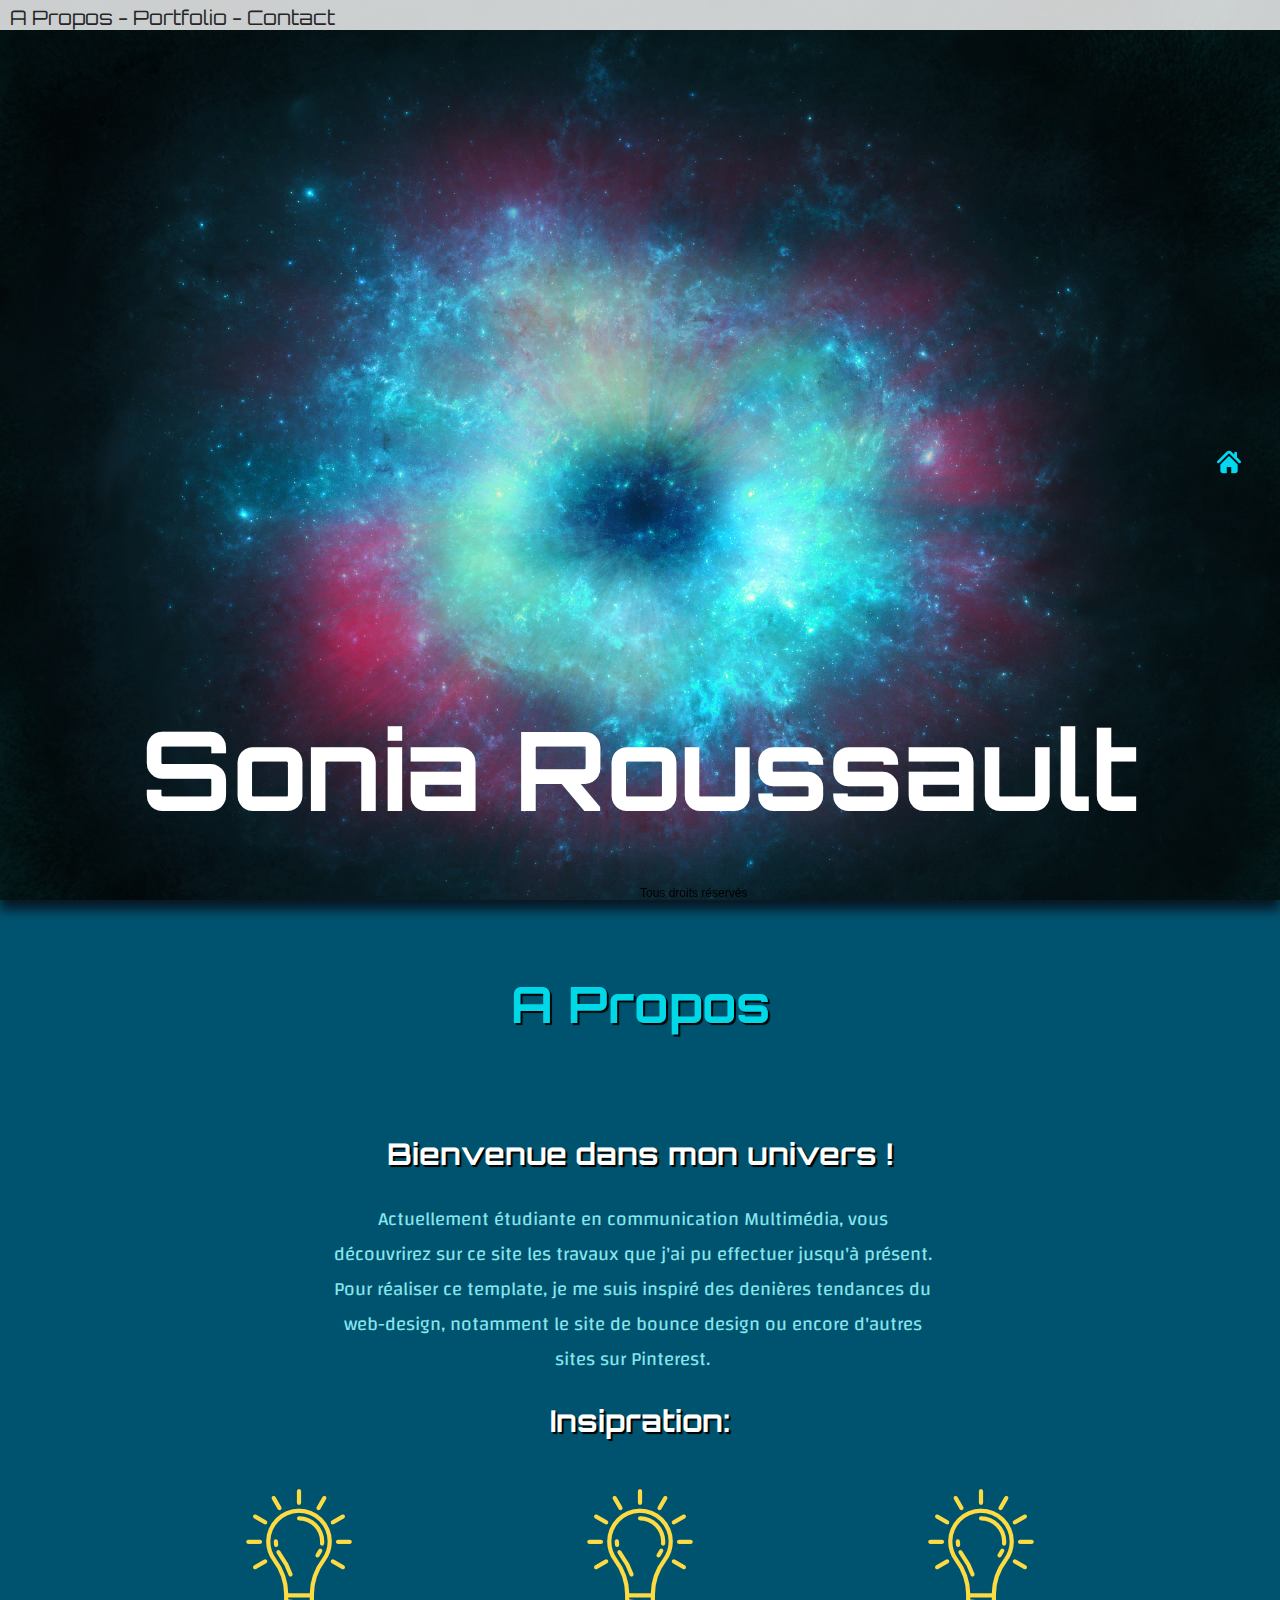
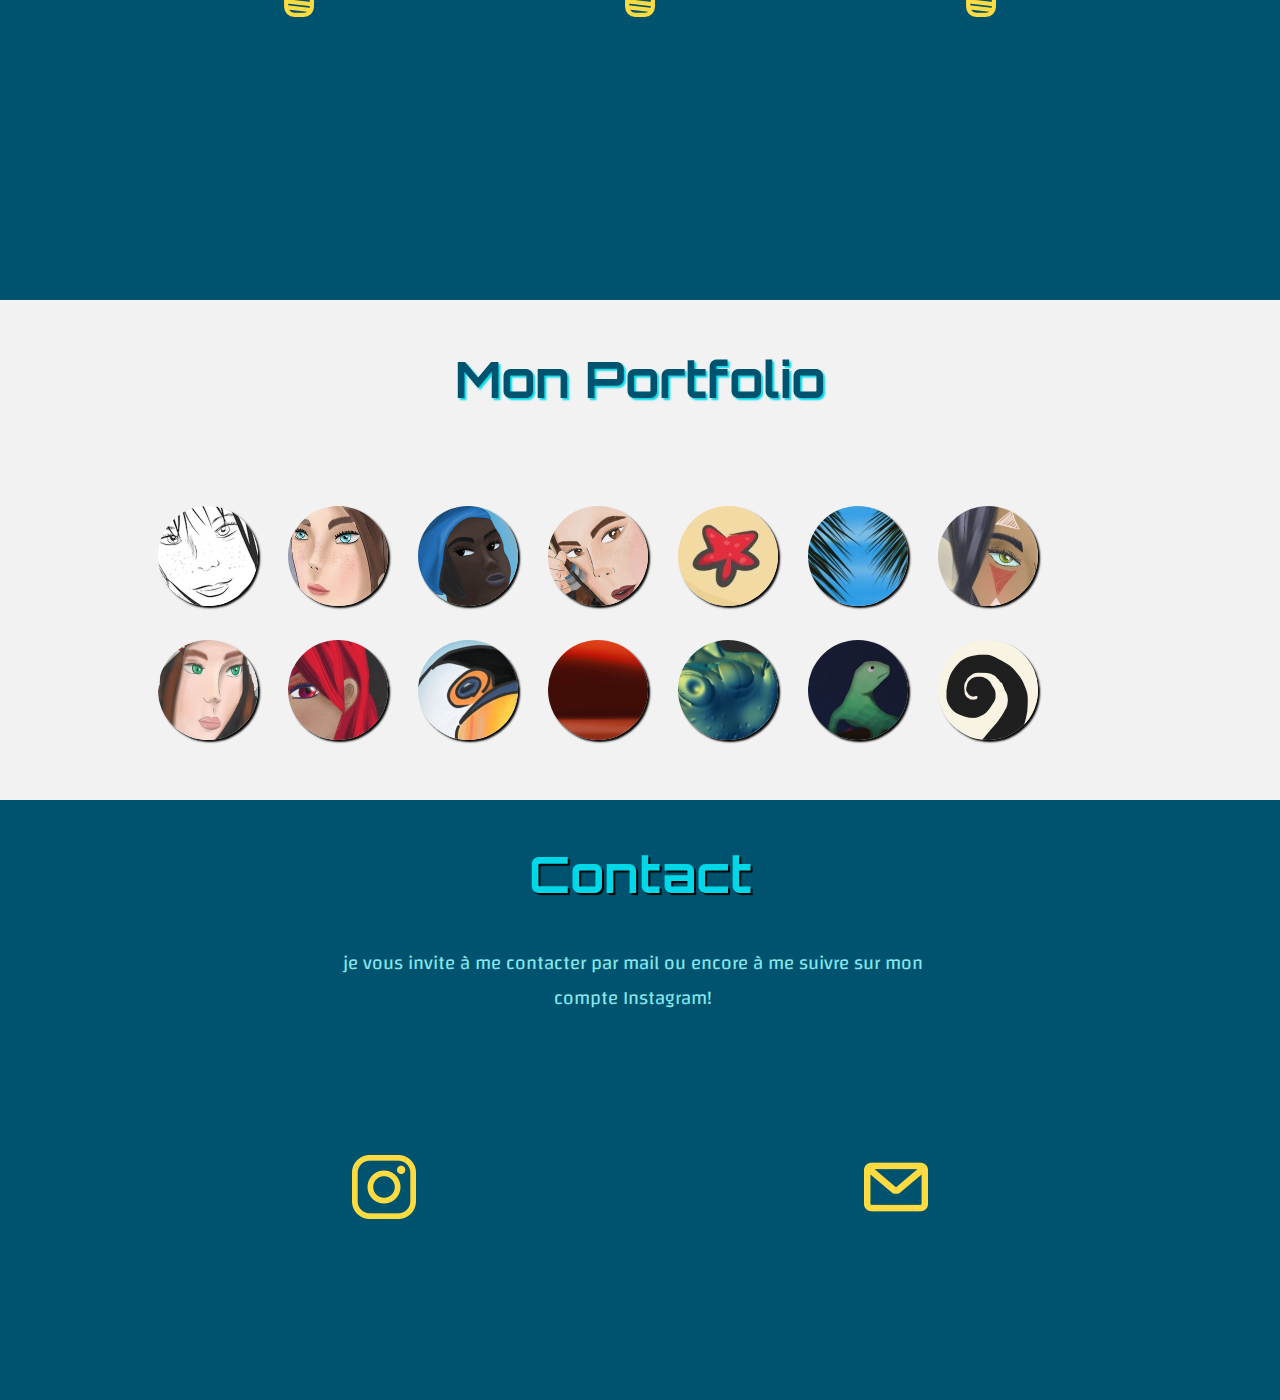
==== sitewebSR/index.html @ 31e53cb3 "siteweb" ====
<!DOCTYPE HTML>

<html>

<head>

<meta charset="utf-8">
<meta name="viewport" content="width=device-width, initial-scale=1">
<title="Mon Portfolio"</title>

<link rel="stylesheet" href="style.css" type="text/css"/>

<link href="https://fonts.googleapis.com/css?family=Bree+Serif|Pacifico|Playfair+Display:700,900|Orbitron:900,500|Open+Sans|Changa" rel="stylesheet">

</head>

<body>
  <main id="logo"><a href="#home"><img src="images/home.png" /></a></main>
  <main id="fonda"></main>
  <main id="fondb"></main>
  <main id="fondc"></main>
  <main id="fondd"></main>
  <main id="fonde"></main>

  <header>
    <h1>Sonia Roussault </h1>
    <div id="opacité"></div>
    <nav id="home"> <a href="#apropos">A Propos</a>  -  <a href="#mportf">Portfolio</a>  -  <a href="#ctc">Contact</a></nav>
  </header>

  <div id="content">
    <section id="a-propos">
      <h2>A Propos</h2>
      <div>
        <h3>Bienvenue dans mon univers !</h3>
          <p> Actuellement étudiante en communication Multimédia, vous découvrirez sur ce site
            les travaux que j'ai pu effectuer jusqu'à présent.
            Pour réaliser ce template, je me suis inspiré des denières tendances du web-design,
            notamment le site de bounce design ou encore d'autres sites sur Pinterest.
          </p>
        <h3>Insipration:</h3>
        <div class="idée">
          <a href="http://www.bouncedesign.com/" id="b1" target="newpage1"><img src="images/light.png" alt="ampoule"/>
            <div id="bounce"><p></br></br>Le site de bounce design m'a inspiré pour son design simple et complet. Selon mon
              analyse, les sites d'une page sont actuellement assez tendance, c'est pourquoi j'ai voulu reproduire
              le même schéma.</p>
            </div>
          </a>
          <a href="https://pin.it/tucnb4rn24ig6n" id="b2" target="newpage2"><img src="images/light.png"alt="ampoule"/>
            <div id="pint1"><p></br></br>Cet exemple de design tiré du site Pinterest m'a inspiré par rapport à ses tons vivants,
              mais aussi par sa simplicité de navigaton et de disposition des éléments.</p>
            </div>
          </a>
          <a href="https://pin.it/xvqqttoyg4zlsf" id="b3" target="newpage3"><img src="images/light.png"alt="ampoule"/>
            <div id="pint2"><p></br></br>Ce troisième exemple est toujours dans le thème voulu avec des couleurs
              plus ou moins vives. Celui est aussi un exemple d'un site fonctionnel d'une page.
              Ce design est égalament simple mais très fonctionnel. On voit très clairement les différentes parties.</p>
            </div>
          </a>
        </div>

      </div>
    </section>

    <section id="Portfolio">
      <h4 id="mportf">Mon Portfolio</h4>

        <div class="gallery">
          <a target="blank" href="images/illustration/draw.png">
            <img class="vignettes"src="images/vignettes/draw.jpeg" alt="illustration" width="100" height="100">
          </a>
        </div>
        <div class="gallery">
          <a target="blank" href="images/illustration/draw1.jpg">
            <img class="vignettes"src="images/vignettes/draw1.jpeg" alt="illustration" width="100" height="100">
          </a>
        </div>
        <div class="gallery">
          <a target="blank" href="images/illustration/draw2.jpg">
            <img class="vignettes"src="images/vignettes/draw2.jpeg" alt="illustration" width="100" height="100">
          </a>
        </div>
        <div class="gallery">
          <a target="blank" href="images/illustration/draw3.jpg">
            <img class="vignettes"src="images/vignettes/draw3.jpeg" alt="illustration" width="100" height="100">
          </a>
        </div>
        <div class="gallery">
            <a target="blank" href="images/illustration/ocean.png">
              <img class="vignettes"src="images/vignettes/ocean.jpeg" alt="illustration" width="100" height="100">
            </a>
          </div>
          <div class="gallery">
            <a target="blank" href="images/illustration/draw4.jpg">
              <img class="vignettes"src="images/vignettes/draw4.jpeg" alt="illustration" width="100" height="100">
            </a>
          </div>
          <div class="gallery">
            <a target="blank" href="images/illustration/draw5.jpg">
              <img class="vignettes"src="images/vignettes/draw5.jpeg" alt="illustration" width="100" height="100">
            </a>
          </div>
          <div class="gallery">
            <a target="blank" href="images/illustration/draw6.jpg">
              <img class="vignettes"src="images/vignettes/draw6.jpeg" alt="illustration" width="100" height="100">
            </a>
          </div>
          <div class="gallery">
            <a target="blank" href="images/illustration/draw7.jpg">
              <img class="vignettes"src="images/vignettes/draw7.jpeg" alt="illustration" width="100" height="100">
            </a>
          </div>
          <div class="gallery">
            <a target="blank" href="images/illustration/draw8.jpg">
              <img class="vignettes"src="images/vignettes/draw8.jpeg" alt="illustration" width="100" height="100">
            </a>
          </div>
          <div class="gallery">
            <a target="blank" href="images/illustration/draw9.jpg">
              <img class="vignettes"src="images/vignettes/draw9.jpeg" alt="illustration" width="100" height="100">
            </a>
          </div>
          <div class="gallery">
            <a target="blank" href="images/illustration/3D.png">
              <img class="vignettes"src="images/vignettes/3D.jpeg" alt="illustration" width="100" height="100">
            </a>
          </div>
          <div class="gallery">
            <a target="blank" href="images/illustration/cameleon.jpg">
              <img class="vignettes"src="images/vignettes/cameleon.jpeg" alt="illustration" width="100" height="100">
            </a>
          </div>
          <div class="gallery">
            <a target="blank" href="images/illustration/chat.png">
              <img class="vignettes"src="images/vignettes/chat.jpeg" alt="illustration" width="100" height="100">
            </a>
          </div>



    </section>



    <section id="contact">
      <h2 id="ctc">Contact</h2>
        <p>je vous invite à me contacter par mail ou encore à me suivre sur mon compte Instagram!</p>
        <div class="logo">
          <a href="https://www.instagram.com/zephira31/?hl=fr-ca" target="newpage"><img id="b4"src="images/instagram.png" alt="instagram"/></a>
          <a href="mailto:sonia31rs@gmail.com"><img id="b5"src="images/email.png"alt="email"/></a>
        </div>
    </section>


  </div>

  <footer>Tous droits réservés</footer>

</body>

</html>
---- sitewebSR/style.css ----
html{
  height:100%;
}

body{
  width:100%;
  margin: auto;
}

#content{
  width: 1024px;
  margin: auto;
  height: 2100px;
  top:900px;
  right: : 50%;
  position: relative;
}

header{
  width: 100%;
  height: 900px;
  background-image: url(images/nebula.jpg);
  background-repeat: no-repeat;
  background-size: cover;
  position: absolute;
  top: 0;
  box-shadow: 0 10px 10px #071927;
}

h1{
  font-family: 'Orbitron', sans-serif;
  font-size:110px;
  position: relative;
  top: 700px;
  color: white;
  margin: auto;
  text-align: center;
}


nav{
  width: 100%;
  font-family: 'Orbitron', sans-serif;
  font-size: 20px;
  text-align: left;
  position: absolute;
  top: 5px;
  left:10px;
  color: #262626;
}

#opacité{
  opacity: 0.8;
  background-color: white;
  width: 100%;
  height: 30px;
  position: absolute;
  top:0px;
}

#fonda{
  width: 100%;
  height: 1000px;
  background-color: #00536F;
  margin-top: 900px;
  margin-left: auto;
  margin-right: auto;
  position: absolute;
}

#fondb{
  width: 100%;
  height: 500px;
  background-color: #f2f2f2;
  position: absolute;
  margin-left: auto;
  margin-right: auto;
  top:1900px;

}

#fonde{
  width: 100%;
  height: 600px;
  background-color: #00536F;
  position: absolute;
  top:2400px;
  margin-left: auto;
  margin-right: auto;
}

#logo{
  top:50%;
  width: 25px;
  height: 25px;
  right: 3%;
  position: fixed;
  z-index: 100;
}


#a-propos{
  width: 100%;
  height:800px;
  padding-top: 30px;
  margin-left: auto;
  margin-right: auto;
}

h2{
  font-family: 'Orbitron', sans-serif;
  color: #00D8E7;
  font-size: 50px;
  text-align: center;
  text-shadow: 2px 2px 1px black;
}

h3{
  font-family: 'Orbitron', sans-serif;
  color: #ffffff;
  font-size: 30px;
  text-align: center;
  margin-top: 100px;
  text-shadow: 2px 2px 1px black;
}

p{
width: 600px;
height:100px;
margin-left:20%;
font-family: 'Changa', sans-serif;
font-size: 19px;
color: #86e6ec;
text-align: center;
}

.idée{
  display: flex;
  justify-content: space-around;
  padding-top: 20px;
  left: 50%;
}


#Portfolio{
  width: 100%;
  height: 1000px;
  top: 980px;
  position: absolute;
  margin-left: auto;
  margin-right: auto;
}

h4{
  font-family: 'Orbitron', sans-serif;
  color: #00536F;
  font-size: 50px;
  text-align: center;
  text-shadow: 2px 2px 2px #00D8E7;
}

.gallery {
  padding-top: 30px;
  margin: auto;
  float: left;
  padding-left: 30px;
}

.vignettes{
  border-radius: 50%;
  box-shadow: 2px 2px 2px black;

  -webkit-transition: all 0.5s ease-in 0s;
-moz-transition: all 0.5s ease-in 0s;
-ms-transition: all 0.5s ease-in 0s;
-o-transition: all 0.5s ease-in 0s;
transition: all 0.5s ease-in 0s;
}

#contact{
  width: 100%;
  height: 300px;
  top: 1500px;
  position: absolute;
  margin-left: auto;
  margin-right: auto;
}

.logo{
  display: flex;
  justify-content: space-around;
  padding-top: 90px;
  left: 50%;
}

#b1:hover,
#b2:hover,
#b3:hover{
  background-color: #047C94;
  border-radius: 50%;
  transition-property: background-color;
  transition-duration: 1s;
}

#bounce, #pint1, #pint2{
  position:absolute;
  margin-top:50px;
  transition: all 1s ease-out 0s;
  opacity:0;
}

#pint1{
  left: 100px;
}

#pint2{
  position: absolute;
  left: 10%;
}

#b1:hover #bounce,
#b2:hover #pint1,
#b3:hover #pint2{
  margin-top:0px;
  opacity:1;
}

.vignettes:hover{
  transform: scale(1.5);

}

a{
  color:#262626;
  text-decoration: none;
}

a:visited{
  color:#262626;
  text-decoration: none;
}



footer{
  font-family: 'Reem Kufi', sans-serif;
  font-size: 12px;
  position: fixed;
  bottom: 0px;
  left: 50%;
}
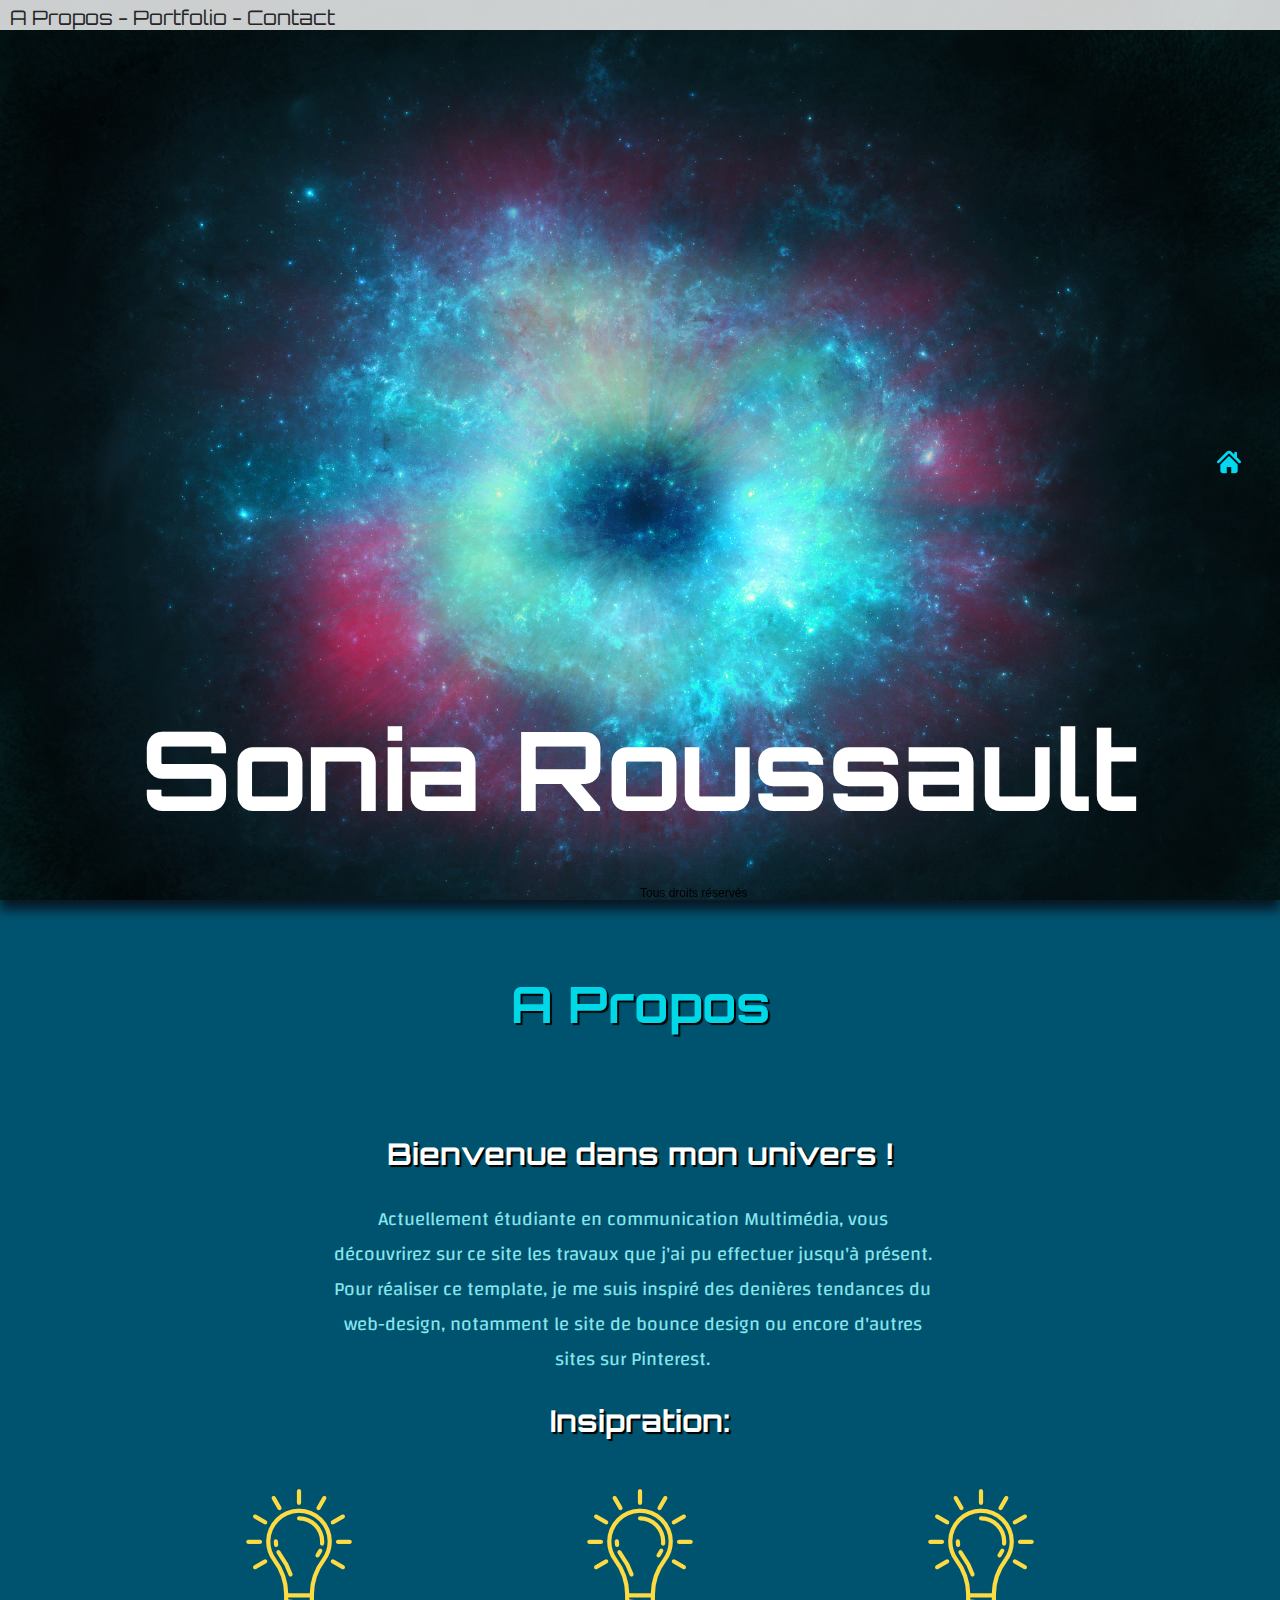
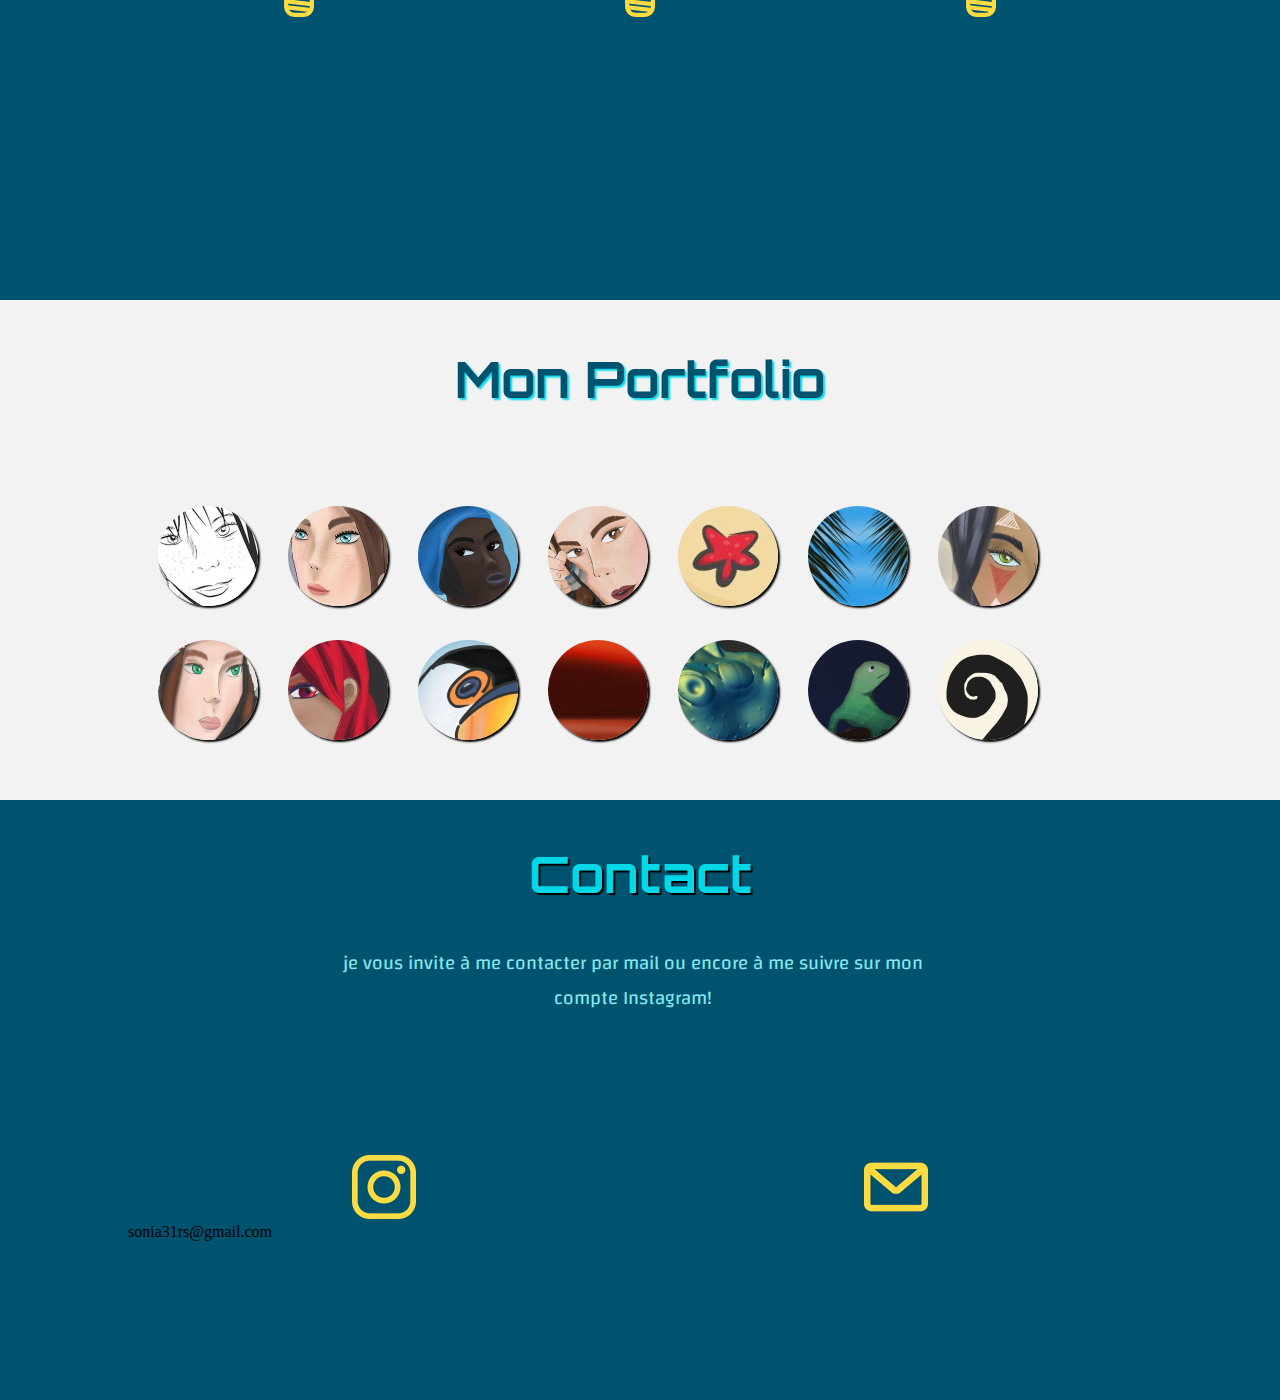
==== commit 794bd69b: "MAJ3" ====
--- a/sitewebSR/index.html
+++ b/sitewebSR/index.html
@@ -1,161 +1,199 @@
-<!DOCTYPE HTML>
-
-<html>
-
-<head>
-
-<meta charset="utf-8">
-<meta name="viewport" content="width=device-width, initial-scale=1">
-<title="Mon Portfolio"</title>
-
-<link rel="stylesheet" href="style.css" type="text/css"/>
-
-<link href="https://fonts.googleapis.com/css?family=Bree+Serif|Pacifico|Playfair+Display:700,900|Orbitron:900,500|Open+Sans|Changa" rel="stylesheet">
-
-</head>
-
-<body>
-  <main id="logo"><a href="#home"><img src="images/home.png" /></a></main>
-  <main id="fonda"></main>
-  <main id="fondb"></main>
-  <main id="fondc"></main>
-  <main id="fondd"></main>
-  <main id="fonde"></main>
-
-  <header>
-    <h1>Sonia Roussault </h1>
-    <div id="opacité"></div>
-    <nav id="home"> <a href="#apropos">A Propos</a>  -  <a href="#mportf">Portfolio</a>  -  <a href="#ctc">Contact</a></nav>
-  </header>
-
-  <div id="content">
-    <section id="a-propos">
-      <h2>A Propos</h2>
-      <div>
-        <h3>Bienvenue dans mon univers !</h3>
-          <p> Actuellement étudiante en communication Multimédia, vous découvrirez sur ce site
-            les travaux que j'ai pu effectuer jusqu'à présent.
-            Pour réaliser ce template, je me suis inspiré des denières tendances du web-design,
-            notamment le site de bounce design ou encore d'autres sites sur Pinterest.
-          </p>
-        <h3>Insipration:</h3>
-        <div class="idée">
-          <a href="http://www.bouncedesign.com/" id="b1" target="newpage1"><img src="images/light.png" alt="ampoule"/>
-            <div id="bounce"><p></br></br>Le site de bounce design m'a inspiré pour son design simple et complet. Selon mon
-              analyse, les sites d'une page sont actuellement assez tendance, c'est pourquoi j'ai voulu reproduire
-              le même schéma.</p>
-            </div>
-          </a>
-          <a href="https://pin.it/tucnb4rn24ig6n" id="b2" target="newpage2"><img src="images/light.png"alt="ampoule"/>
-            <div id="pint1"><p></br></br>Cet exemple de design tiré du site Pinterest m'a inspiré par rapport à ses tons vivants,
-              mais aussi par sa simplicité de navigaton et de disposition des éléments.</p>
-            </div>
-          </a>
-          <a href="https://pin.it/xvqqttoyg4zlsf" id="b3" target="newpage3"><img src="images/light.png"alt="ampoule"/>
-            <div id="pint2"><p></br></br>Ce troisième exemple est toujours dans le thème voulu avec des couleurs
-              plus ou moins vives. Celui est aussi un exemple d'un site fonctionnel d'une page.
-              Ce design est égalament simple mais très fonctionnel. On voit très clairement les différentes parties.</p>
-            </div>
-          </a>
-        </div>
-
-      </div>
-    </section>
-
-    <section id="Portfolio">
-      <h4 id="mportf">Mon Portfolio</h4>
-
-        <div class="gallery">
-          <a target="blank" href="images/illustration/draw.png">
-            <img class="vignettes"src="images/vignettes/draw.jpeg" alt="illustration" width="100" height="100">
-          </a>
-        </div>
-        <div class="gallery">
-          <a target="blank" href="images/illustration/draw1.jpg">
-            <img class="vignettes"src="images/vignettes/draw1.jpeg" alt="illustration" width="100" height="100">
-          </a>
-        </div>
-        <div class="gallery">
-          <a target="blank" href="images/illustration/draw2.jpg">
-            <img class="vignettes"src="images/vignettes/draw2.jpeg" alt="illustration" width="100" height="100">
-          </a>
-        </div>
-        <div class="gallery">
-          <a target="blank" href="images/illustration/draw3.jpg">
-            <img class="vignettes"src="images/vignettes/draw3.jpeg" alt="illustration" width="100" height="100">
-          </a>
-        </div>
-        <div class="gallery">
-            <a target="blank" href="images/illustration/ocean.png">
-              <img class="vignettes"src="images/vignettes/ocean.jpeg" alt="illustration" width="100" height="100">
-            </a>
-          </div>
-          <div class="gallery">
-            <a target="blank" href="images/illustration/draw4.jpg">
-              <img class="vignettes"src="images/vignettes/draw4.jpeg" alt="illustration" width="100" height="100">
-            </a>
-          </div>
-          <div class="gallery">
-            <a target="blank" href="images/illustration/draw5.jpg">
-              <img class="vignettes"src="images/vignettes/draw5.jpeg" alt="illustration" width="100" height="100">
-            </a>
-          </div>
-          <div class="gallery">
-            <a target="blank" href="images/illustration/draw6.jpg">
-              <img class="vignettes"src="images/vignettes/draw6.jpeg" alt="illustration" width="100" height="100">
-            </a>
-          </div>
-          <div class="gallery">
-            <a target="blank" href="images/illustration/draw7.jpg">
-              <img class="vignettes"src="images/vignettes/draw7.jpeg" alt="illustration" width="100" height="100">
-            </a>
-          </div>
-          <div class="gallery">
-            <a target="blank" href="images/illustration/draw8.jpg">
-              <img class="vignettes"src="images/vignettes/draw8.jpeg" alt="illustration" width="100" height="100">
-            </a>
-          </div>
-          <div class="gallery">
-            <a target="blank" href="images/illustration/draw9.jpg">
-              <img class="vignettes"src="images/vignettes/draw9.jpeg" alt="illustration" width="100" height="100">
-            </a>
-          </div>
-          <div class="gallery">
-            <a target="blank" href="images/illustration/3D.png">
-              <img class="vignettes"src="images/vignettes/3D.jpeg" alt="illustration" width="100" height="100">
-            </a>
-          </div>
-          <div class="gallery">
-            <a target="blank" href="images/illustration/cameleon.jpg">
-              <img class="vignettes"src="images/vignettes/cameleon.jpeg" alt="illustration" width="100" height="100">
-            </a>
-          </div>
-          <div class="gallery">
-            <a target="blank" href="images/illustration/chat.png">
-              <img class="vignettes"src="images/vignettes/chat.jpeg" alt="illustration" width="100" height="100">
-            </a>
-          </div>
-
-
-
-    </section>
-
-
-
-    <section id="contact">
-      <h2 id="ctc">Contact</h2>
-        <p>je vous invite à me contacter par mail ou encore à me suivre sur mon compte Instagram!</p>
-        <div class="logo">
-          <a href="https://www.instagram.com/zephira31/?hl=fr-ca" target="newpage"><img id="b4"src="images/instagram.png" alt="instagram"/></a>
-          <a href="mailto:sonia31rs@gmail.com"><img id="b5"src="images/email.png"alt="email"/></a>
-        </div>
-    </section>
-
-
-  </div>
-
-  <footer>Tous droits réservés</footer>
-
-</body>
-
-</html>
+<!DOCTYPE HTML>
+
+<html>
+
+<head>
+
+  <meta charset="utf-8">
+  <meta name="viewport" content="width=device-width, initial-scale=1">
+  <title="Mon Portfolio"</title> <link rel="stylesheet" href="style.css" type="text/css" />
+  <link rel="stylesheet" href="css/lightbox.min.css" type="text/css" />
+
+
+  <link href="https://fonts.googleapis.com/css?family=Bree+Serif|Pacifico|Playfair+Display:700,900|Orbitron:900,500|Open+Sans|Changa" rel="stylesheet">
+
+</head>
+
+<body>
+  <main id="logo"><a href="#home"><img src="images/home.png" /></a></main>
+  <main id="fonda"></main>
+  <main id="fondb"></main>
+  <main id="fondc"></main>
+
+
+  <div class="headphone">
+    <h1>Sonia <br />Roussault </h1>
+  </div>
+  <header>
+    <h1>Sonia Roussault </h1>
+    <div id="opacité"></div>
+    <nav id="home"> <a href="#apropos">A Propos</a> - <a href="#mportf">Portfolio</a> - <a href="#ctc">Contact</a></nav>
+  </header>
+
+  <div id="content">
+
+    <section id="a-propos">
+      <h2>A Propos</h2>
+      <div>
+        <h3>Bienvenue dans mon univers !</h3>
+        <p class="description"> Actuellement étudiante en communication Multimédia, vous découvrirez sur ce site
+          les travaux que j'ai pu effectuer jusqu'à présent.
+          Pour réaliser ce template, je me suis inspiré des denières tendances du web-design,
+          notamment le site de bounce design ou encore d'autres sites sur Pinterest.
+        </p>
+        <p class="CV"> Actuellement étudiante en communication Multimédia, vous pourrez grâce à ce CV avoir un aperçu de mes connaissance et capacités
+          en matière de design et autres.</p>
+        <h3 class="inspi">Insipration:</h3>
+        <div class="idée">
+          <a href="http://www.bouncedesign.com/" id="b1" target="newpage1">
+            <div class="bulb"></div>
+            <div id="bounce">
+              <p></br></br>Le site de bounce design m'a inspiré pour son design simple et complet. Selon mon
+                analyse, les sites d'une page sont actuellement assez tendance, c'est pourquoi j'ai voulu reproduire
+                le même schéma.</p>
+            </div>
+          </a>
+          <a href="https://pin.it/tucnb4rn24ig6n" id="b2" target="newpage2">
+            <div class="bulb"></div>
+            <div id="pint1">
+              <p></br></br>Cet exemple de design tiré du site Pinterest m'a inspiré par rapport à ses tons vivants,
+                mais aussi par sa simplicité de navigaton et de disposition des éléments.</p>
+            </div>
+          </a>
+          <a href="https://pin.it/xvqqttoyg4zlsf" id="b3" target="newpage3">
+            <div class="bulb"></div>
+            <div id="pint2">
+              <p></br></br>Ce troisième exemple est toujours dans le thème voulu avec des couleurs
+                plus ou moins vives. Celui est aussi un exemple d'un site fonctionnel d'une page.
+                Ce design est égalament simple mais très fonctionnel. On voit très clairement les différentes parties.</p>
+            </div>
+          </a>
+        </div>
+
+      </div>
+    </section>
+
+    <section id="Portfolio">
+      <h4 id="mportf">Mon Portfolio</h4>
+
+      <div class="gallery">
+        <a href="images/illustration/draw.png" data-lightbox="set" data-title="Lorem">
+          <img class="vignettes" src="images/vignettes/draw.jpeg" alt="illustration" width="100" height="100">
+        </a>
+      </div>
+      <div class="gallery">
+        <a target="blank" href="images/illustration/draw1.jpg" data-lightbox="set">
+          <img class="vignettes" src="images/vignettes/draw1.jpeg" alt="illustration" width="100" height="100">
+        </a>
+      </div>
+      <div class="gallery">
+        <a target="blank" href="images/illustration/draw2.jpg" data-lightbox="set">
+          <img class="vignettes" src="images/vignettes/draw2.jpeg" alt="illustration" width="100" height="100">
+        </a>
+      </div>
+      <div class="gallery">
+        <a target="blank" href="images/illustration/draw3.jpg" data-lightbox="set">
+          <img class="vignettes" src="images/vignettes/draw3.jpeg" alt="illustration" width="100" height="100">
+        </a>
+      </div>
+      <div class="gallery">
+        <a target="blank" href="images/illustration/ocean.png" data-lightbox="set">
+          <img class="vignettes" src="images/vignettes/ocean.jpeg" alt="illustration" width="100" height="100">
+        </a>
+      </div>
+      <div class="gallery">
+        <a target="blank" href="images/illustration/draw4.jpg" data-lightbox="set">
+          <img class="vignettes" src="images/vignettes/draw4.jpeg" alt="illustration" width="100" height="100">
+        </a>
+      </div>
+      <div class="gallery">
+        <a target="blank" href="images/illustration/draw5.jpg" data-lightbox="set">
+          <img class="vignettes" src="images/vignettes/draw5.jpeg" alt="illustration" width="100" height="100">
+        </a>
+      </div>
+      <div class="gallery">
+        <a target="blank" href="images/illustration/draw6.jpg" data-lightbox="set">
+          <img class="vignettes" src="images/vignettes/draw6.jpeg" alt="illustration" width="100" height="100">
+        </a>
+      </div>
+      <div class="gallery">
+        <a target="blank" href="images/illustration/draw7.jpg" data-lightbox="set">
+          <img class="vignettes" src="images/vignettes/draw7.jpeg" alt="illustration" width="100" height="100">
+        </a>
+      </div>
+      <div class="gallery">
+        <a target="blank" href="images/illustration/draw8.jpg" data-lightbox="set">
+          <img class="vignettes" src="images/vignettes/draw8.jpeg" alt="illustration" width="100" height="100">
+        </a>
+      </div>
+      <div class="gallery">
+        <a target="blank" href="images/illustration/draw9.jpg" data-lightbox="set">
+          <img class="vignettes" src="images/vignettes/draw9.jpeg" alt="illustration" width="100" height="100">
+        </a>
+      </div>
+      <div class="gallery">
+        <a target="blank" href="images/illustration/3D.png" data-lightbox="set">
+          <img class="vignettes" src="images/vignettes/3D.jpeg" alt="illustration" width="100" height="100">
+        </a>
+      </div>
+      <div class="gallery">
+        <a target="blank" href="images/illustration/cameleon.jpg">
+          <img class="vignettes" src="images/vignettes/cameleon.jpeg" alt="illustration" width="100" height="100">
+        </a>
+      </div>
+      <div class="gallery">
+        <a target="blank" href="images/illustration/chat.png">
+          <img class="vignettes" src="images/vignettes/chat.jpeg" alt="illustration" width="100" height="100">
+        </a>
+      </div>
+    </section>
+
+    <section id="competence">
+      <h2 id="comp">Compétences</h2>
+        <ul class="listec">
+          <li>Photoshop</li>
+          <li></li>
+          <li>illustrator</li>
+          <li></li>
+          <li>Indesign</li>
+          <li></li>
+          <li>HTML</li>
+          <li></li>
+          <li>CSS</li>
+          <li></li>
+          <li>Javascript</li>
+          <li></li>
+        </ul`>
+    </section>
+
+    <section id="experience">
+      <h2 id="exp">Expériences</h2>
+        <ul class="listed">
+          <li><strong>2015-2017:</strong> Responsable de la communication</li>
+          <li class="more">Association les chats libres de Colomiers</li>
+        </ul`>
+    </section>
+
+
+
+    <section id="contact">
+      <h2 id="ctc">Contact</h2>
+      <p id="parag">je vous invite à me contacter par mail ou encore à me suivre sur mon compte Instagram!</p>
+      <div>
+        <img id="qr"src="images/frame1.png"/>
+      </div>
+      <div class="logo">
+        <a href="https://www.instagram.com/zephira31/?hl=fr-ca" target="newpage"><img id="b4" src="images/instagram.png" alt="instagram" /></a>
+        <a href="mailto:sonia31rs@gmail.com"><img id="b5" src="images/email.png" alt="email" /></a>
+      </div>
+      <div id="mail">sonia31rs@gmail.com</div>
+    </section>
+
+
+  </div>
+
+  <footer>Tous droits réservés</footer>
+  <script src="js/lightbox-plus-jquery.min.js"></script>
+</body>
+
+</html>
--- a/sitewebSR/style.css
+++ b/sitewebSR/style.css
@@ -4,7 +4,7 @@
 
 body{
   width:100%;
-  margin: auto;
+  margin:0;
 }
 
 #content{
@@ -79,7 +79,7 @@
 
 }
 
-#fonde{
+#fondc{
   width: 100%;
   height: 600px;
   background-color: #00536F;
@@ -105,6 +105,10 @@
   padding-top: 30px;
   margin-left: auto;
   margin-right: auto;
+}
+
+.CV{
+  display: none;
 }
 
 h2{
@@ -141,6 +145,13 @@
   left: 50%;
 }
 
+#competence{
+  display: none;
+}
+
+#experience{
+  display: none;
+}
 
 #Portfolio{
   width: 100%;
@@ -186,11 +197,26 @@
   margin-right: auto;
 }
 
+.bulb{
+  background-image: url(images/light.png);
+  width: 128px;
+  height: 128px;
+
+}
+
+#qr{
+  display: none;
+}
+
 .logo{
   display: flex;
   justify-content: space-around;
   padding-top: 90px;
   left: 50%;
+}
+
+.lien1{
+  display: none;
 }
 
 #b1:hover,
@@ -249,3 +275,267 @@
   bottom: 0px;
   left: 50%;
 }
+
+.headphone{
+  display: none;
+}
+
+@media screen and (max-width:760px) {
+nav,footer,body,#content,.headphone
+,#a-propos,.bulb,#portfolio,#fonda,#contact,p,#fondb{
+width: 320px;}
+#logo{
+  display: none;
+}
+header{
+  display: none;
+}
+.headphone{
+display: block;
+top: 0;
+margin: auto;
+height: 150px;
+background-color: #00536F;
+}
+h1{
+  font-family: 'Orbitron', sans-serif;
+  font-size:25px;
+  position: relative;
+  top: 50px;
+  color: white;
+  margin-left: 30px;
+  text-align: left;
+}
+#content{
+  height: 2100px;
+  top:0px;
+  position: relative;
+}
+#a-propos{
+  background-color: #ebebeb;
+}
+h2{
+  margin-top: -30px;
+  font-size: 30px;
+  text-shadow: none;
+  background-color: #3c3c3c;
+  padding-top: 20px;
+  padding-bottom: 20px;
+  color: white;
+}
+h3{
+  margin-top: -10px;
+  color: black;
+  text-shadow: none;
+  font-size: 20px;
+}
+.description{
+  color: black;
+  font-size: 15px;
+  text-align: justify;
+  margin:0;
+  width: 300px;
+  padding: 10px;
+}
+.inspi{
+  margin-top:100px;
+}
+
+.bulb{
+  background-repeat: no-repeat;
+  display: block;
+  width: 280px;
+  height: 82px;
+  position: relative;
+  float: left;
+}
+#b1{
+  background-repeat: no-repeat;
+  display: block;
+  left: 20px;
+  width: 280px;
+  height: 82px;
+  position: absolute;
+}
+
+#b2{
+  background-repeat: no-repeat;
+  display: block;
+  width: 280px;
+  height: 82px;
+  top:530px;
+  left: 20px;
+  position: absolute;
+}
+
+#b3{
+  background-repeat: no-repeat;
+  display: block;
+  width: 280px;
+  height: 82px;
+  top:620px;
+  left: 20px;
+  position: absolute;
+}
+
+#b1 .bulb{background-image: url(images/bounce.png);}
+#b2 .bulb{background-image: url(images/pinterest.png);}
+#b3 .bulb{background-image: url(images/pinterestb.png);}
+
+#bounce{
+  display: none;
+}
+
+#pint1{
+  display: none;
+}
+
+#pint2{
+  display: none;
+}
+
+h4{
+  margin-top: -30px;
+  font-size: 30px;
+  text-shadow: none;
+  background-color: #3c3c3c;
+  padding-top: 20px;
+  padding-bottom: 20px;
+  color: white;
+}
+#Portfolio{
+  top: 790px;
+}
+.vignettes:hover{
+  transform: scale(1);
+}
+#contact{
+  top: 1900px;
+}
+#fondc{
+  display: none;
+}
+#fondb{
+  top: 2050px;
+}
+#fonda{
+  height: 1200px;
+}
+#parag{
+  color: black;
+  font-size: 15px;
+  text-align: center;
+  margin:0;
+  width: 300px;
+  padding: 10px;
+}
+}
+
+@media print{
+nav,#fondb,#logo,header,h3,.description,.idée,#Portfolio,#fondb,#fondc,.logo{
+  display: none;
+}
+.headphone{
+display: block;
+top: 0;
+margin: auto;
+height: 300px;
+background-color: #4c869a;
+}
+h1{
+  font-family: 'Orbitron', sans-serif;
+  font-size:80px;
+  position: relative;
+  top: 50px;
+  color: white;
+  margin-left: 30px;
+  text-align: left;
+}
+#fonda{
+  margin-top: 300px;
+  position: absolute;
+  width: 30%;
+  height:700px;
+  background-color: #7fa9b7;
+}
+#content{
+  top: -40px;
+  width: 70%;
+  left: 10%;
+  height: 600px;
+}
+h2,#exp,#ctc{
+  font-family: 'Orbitron', sans-serif;
+  font-size:30px;
+  position: relative;
+  color: black;
+  text-shadow: none;
+  text-align: left;
+  left: 60px;
+}
+.CV,#parag{
+  display: block;
+  color: black;
+  font-size: 20px;
+  text-align: justify;
+  margin-left: 90px;
+  width: 80%;
+}
+#competence{
+  display: block;
+  top:20px;
+  left: -40%;
+  position: absolute;
+  width: 30%;
+}
+#comp{
+  font-family: 'Orbitron', sans-serif;
+  font-size:25px;
+  position: relative;
+  color: white;
+  text-shadow: none;
+  text-align: left;
+  left: 40px;
+}
+.listec{
+  font-family: 'Changa', sans-serif;
+  font-size: 20px;
+  color: black;
+  margin-left: 60px;
+  list-style: none;
+}
+#experience{
+  display: block;
+  top:250px;
+  position: absolute;
+}
+.listed{
+  font-family: 'Changa', sans-serif;
+  font-size: 20px;
+  color: black;
+  margin-left: 60px;
+}
+.more{
+  list-style: none;
+  font-size: 15px;
+  font-style: italic;
+}
+#contact{
+  display: block;
+  top:400px;
+  position: absolute;
+}
+#qr{
+  display: block;
+  z-index: 90;
+  margin-left: 50%;
+  width: 60px;
+  height: 78px;
+}
+#mail{
+  font-family: 'Changa', sans-serif;
+  font-size: 20px;
+  color: black;
+  margin-left: 40%;
+}
+}
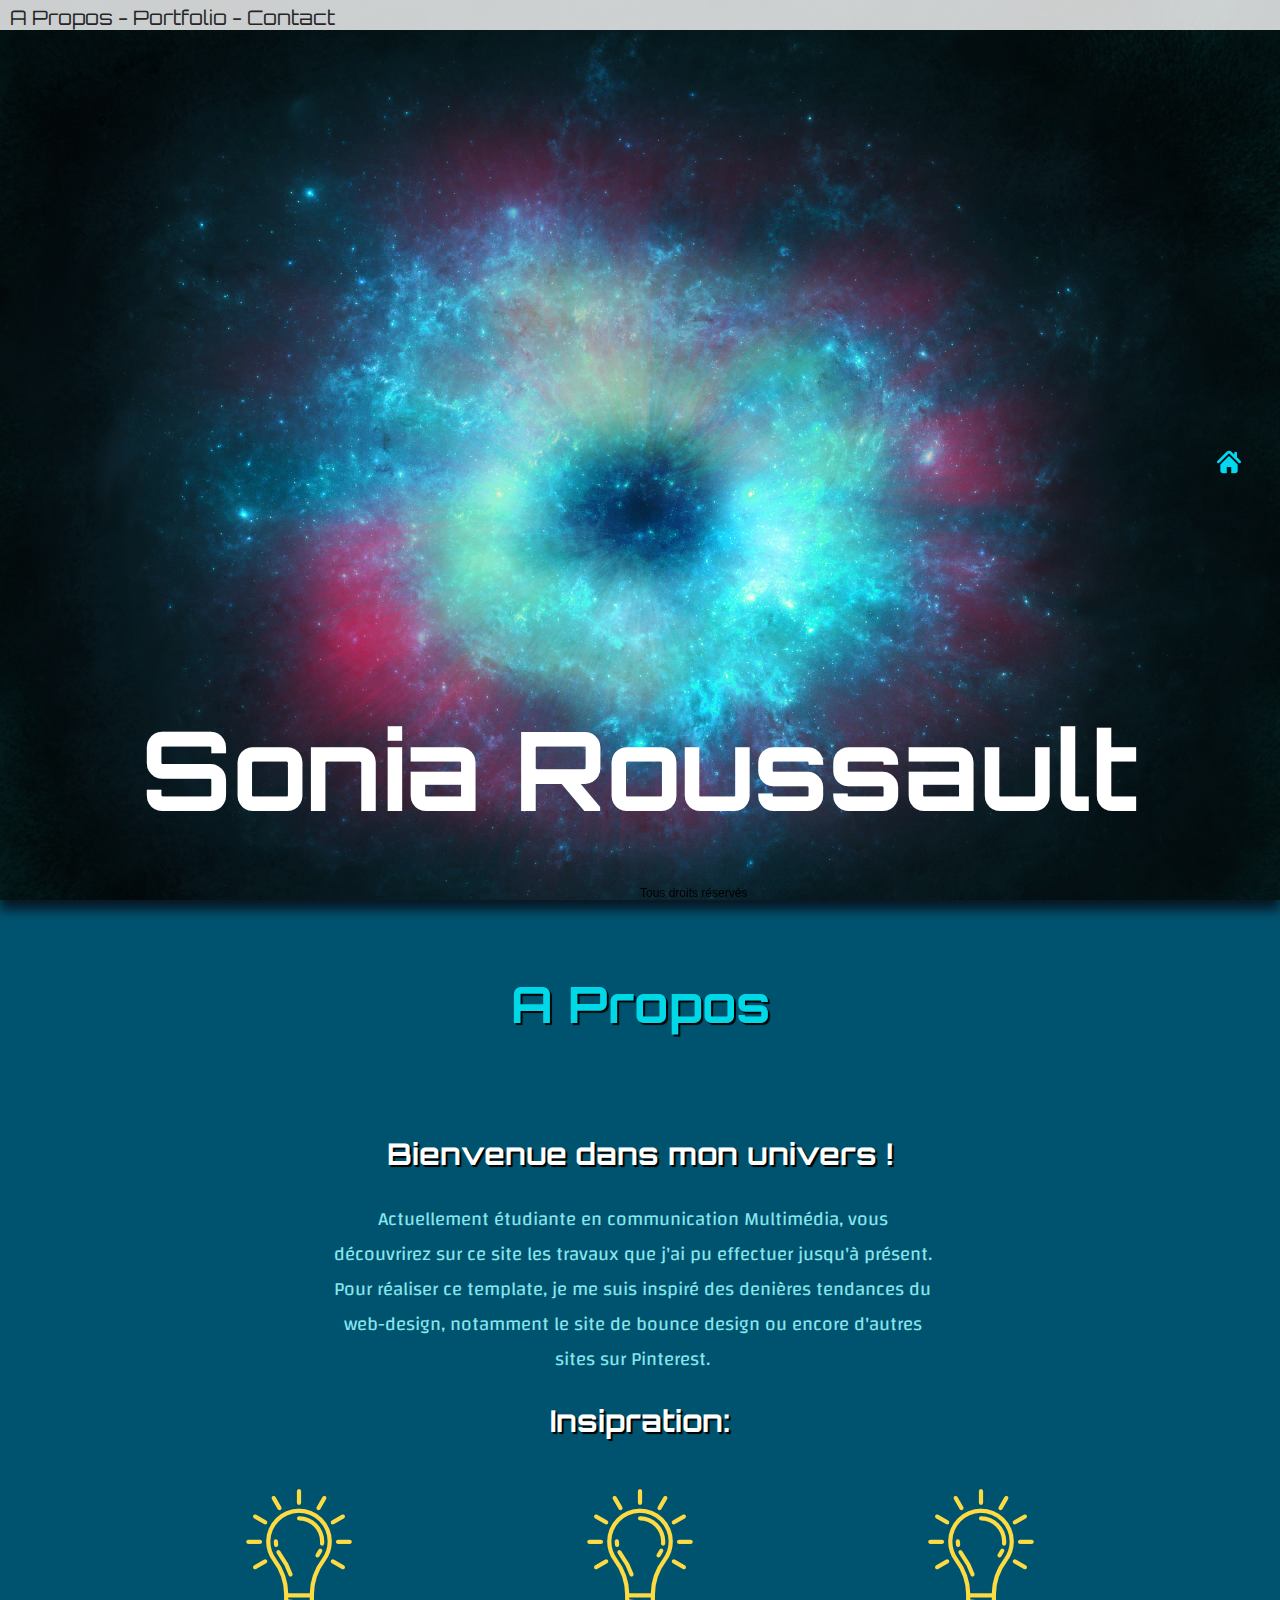
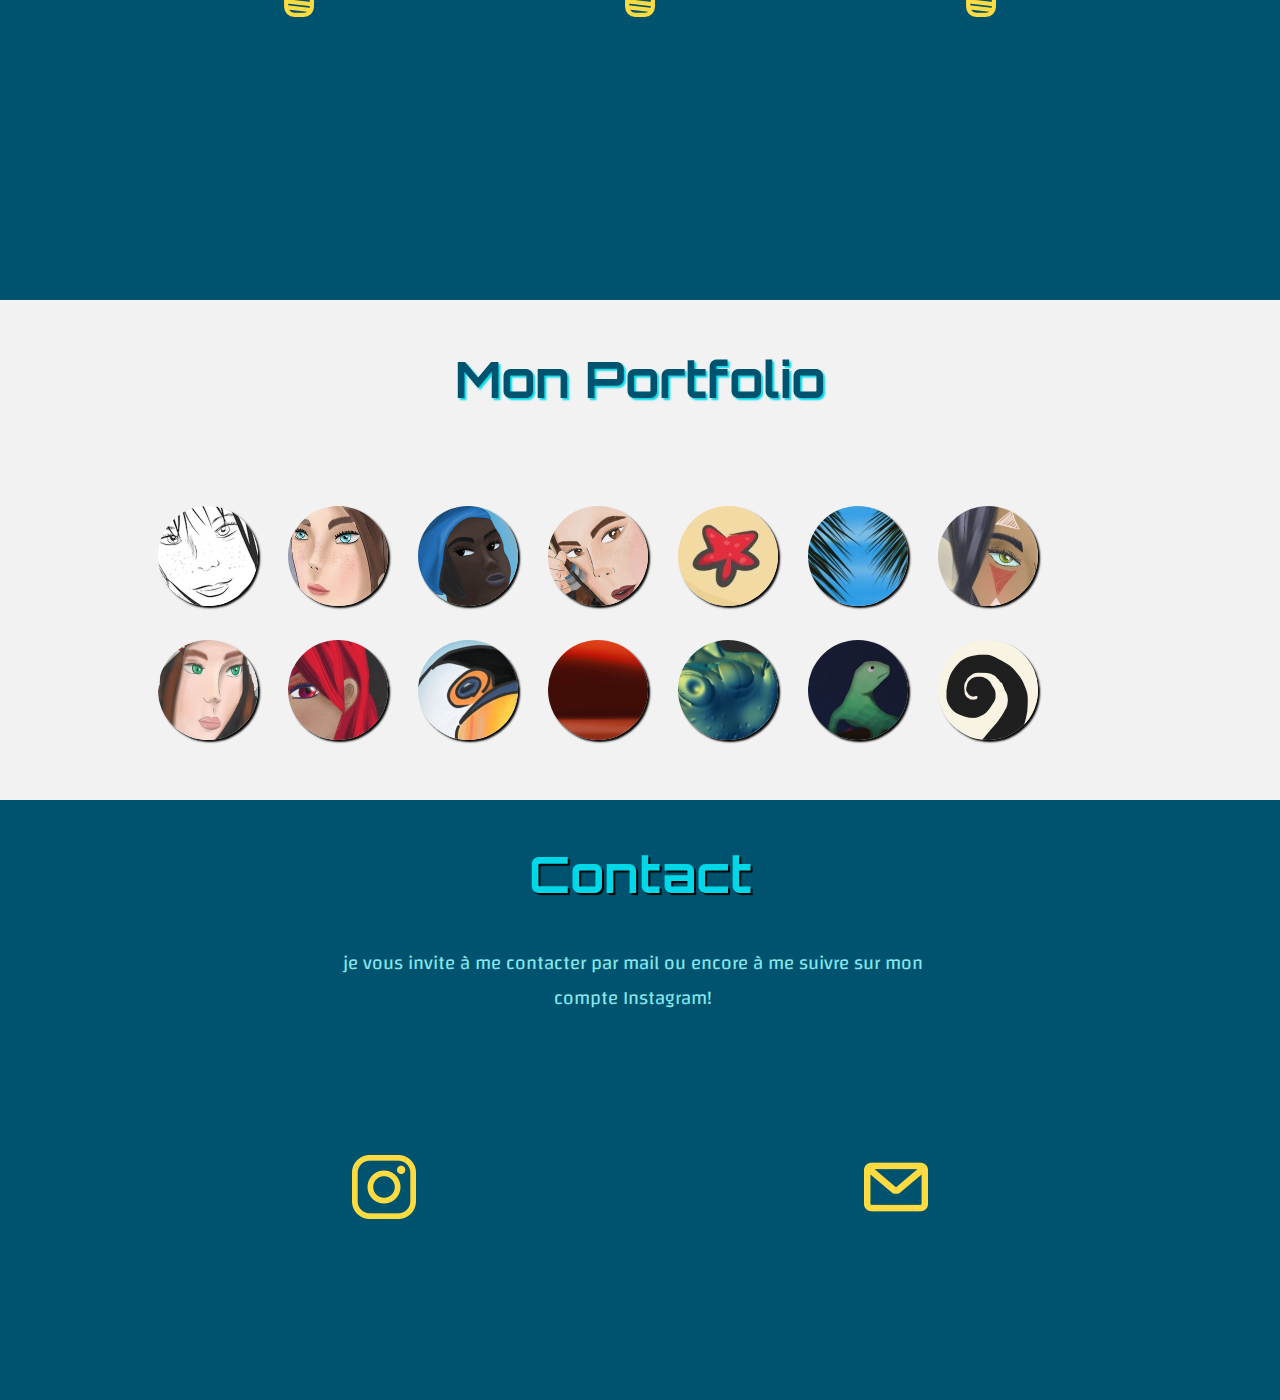
==== commit a8f73284: "MAJ5" ====
--- a/sitewebSR/index.html
+++ b/sitewebSR/index.html
@@ -48,7 +48,7 @@
           <a href="http://www.bouncedesign.com/" id="b1" target="newpage1">
             <div class="bulb"></div>
             <div id="bounce">
-              <p></br></br>Le site de bounce design m'a inspiré pour son design simple et complet. Selon mon
+              <p id="text"></br></br>Le site de bounce design m'a inspiré pour son design simple et complet. Selon mon
                 analyse, les sites d'une page sont actuellement assez tendance, c'est pourquoi j'ai voulu reproduire
                 le même schéma.</p>
             </div>
@@ -56,14 +56,14 @@
           <a href="https://pin.it/tucnb4rn24ig6n" id="b2" target="newpage2">
             <div class="bulb"></div>
             <div id="pint1">
-              <p></br></br>Cet exemple de design tiré du site Pinterest m'a inspiré par rapport à ses tons vivants,
+              <p id="text1"></br></br>Cet exemple de design tiré du site Pinterest m'a inspiré par rapport à ses tons vivants,
                 mais aussi par sa simplicité de navigaton et de disposition des éléments.</p>
             </div>
           </a>
           <a href="https://pin.it/xvqqttoyg4zlsf" id="b3" target="newpage3">
             <div class="bulb"></div>
             <div id="pint2">
-              <p></br></br>Ce troisième exemple est toujours dans le thème voulu avec des couleurs
+              <p id="text2"></br></br>Ce troisième exemple est toujours dans le thème voulu avec des couleurs
                 plus ou moins vives. Celui est aussi un exemple d'un site fonctionnel d'une page.
                 Ce design est égalament simple mais très fonctionnel. On voit très clairement les différentes parties.</p>
             </div>
--- a/sitewebSR/style.css
+++ b/sitewebSR/style.css
@@ -201,10 +201,15 @@
   background-image: url(images/light.png);
   width: 128px;
   height: 128px;
+  background-repeat: no-repeat;
 
 }
 
 #qr{
+  display: none;
+}
+
+#mail{
   display: none;
 }
 
@@ -280,10 +285,61 @@
   display: none;
 }
 
-@media screen and (max-width:760px) {
+
+/* +++++++++++++++++++++++++++++++++++++++++++  */
+@media screen and (min-Width:768px) and (max-width:1020px) {
+nav,footer,body,#content,header
+,#a-propos,#portfolio,#fonda,#contact,p,#fondb{
+width: 768px;}
+p{
+  margin-left: auto;
+  margin-right: auto;
+  width: 730px;
+}
+.vignettes:hover{
+  transform: scale(1);
+}
+#bounce{
+  display: none;
+}
+#pint1{
+  display: none;
+}
+#pint2{
+  display: none;
+}
+#b1:hover,
+#b2:hover,
+#b3:hover{
+  background-color: #00536F;
+  border-radius: 0%;
+}
+#fondb{
+  height: 700px;
+}
+#fondc{
+  margin-top: 150px;
+  width: 768px;
+}
+#contact{
+  margin-top: 180px;
+}
+#logo{
+  display: none;
+}
+footer{
+  margin-left: auto;
+  margin-right: auto;
+}
+}
+
+
+
+/* +++++++++++++++++++++++++++++++++++++++++++  */
+@media screen and (min-width:480px) and (max-width:760px) {
 nav,footer,body,#content,.headphone
 ,#a-propos,.bulb,#portfolio,#fonda,#contact,p,#fondb{
-width: 320px;}
+width: 480px;}
 #logo{
   display: none;
 }
@@ -334,8 +390,8 @@
   font-size: 15px;
   text-align: justify;
   margin:0;
-  width: 300px;
-  padding: 10px;
+  width: 420px;
+  padding: 20px;
 }
 .inspi{
   margin-top:100px;
@@ -352,7 +408,7 @@
 #b1{
   background-repeat: no-repeat;
   display: block;
-  left: 20px;
+  left: 20%;
   width: 280px;
   height: 82px;
   position: absolute;
@@ -364,7 +420,7 @@
   width: 280px;
   height: 82px;
   top:530px;
-  left: 20px;
+  left: 20%;
   position: absolute;
 }
 
@@ -374,7 +430,7 @@
   width: 280px;
   height: 82px;
   top:620px;
-  left: 20px;
+  left: 20%;
   position: absolute;
 }
 
@@ -410,6 +466,158 @@
   transform: scale(1);
 }
 #contact{
+  top: 1730px;
+}
+#fondc{
+  display: none;
+}
+#parag{
+  color: black;
+  font-size: 15px;
+  text-align: center;
+  margin:0;
+  width: 420px;
+  padding: 20px;
+}
+footer{
+  left: 25%;
+}
+}
+
+
+
+
+/* +++++++++++++++++++++++++++++++++++++++++++  */
+@media screen and (max-width:470px) {
+nav,footer,body,#content,.headphone
+,#a-propos,.bulb,#portfolio,#fonda,#contact,p,#fondb{
+width: 320px;}
+#logo{
+  display: none;
+}
+header{
+  display: none;
+}
+.headphone{
+display: block;
+top: 0;
+margin: auto;
+height: 150px;
+background-color: #00536F;
+}
+h1{
+  font-family: 'Orbitron', sans-serif;
+  font-size:25px;
+  position: relative;
+  top: 50px;
+  color: white;
+  margin-left: 30px;
+  text-align: left;
+}
+#content{
+  height: 2100px;
+  top:0px;
+  position: relative;
+}
+#a-propos{
+  background-color: #ebebeb;
+}
+h2{
+  margin-top: -30px;
+  font-size: 30px;
+  text-shadow: none;
+  background-color: #3c3c3c;
+  padding-top: 20px;
+  padding-bottom: 20px;
+  color: white;
+}
+h3{
+  margin-top: -10px;
+  color: black;
+  text-shadow: none;
+  font-size: 20px;
+}
+.description{
+  color: black;
+  font-size: 15px;
+  text-align: justify;
+  margin:0;
+  width: 300px;
+  padding: 10px;
+}
+.inspi{
+  margin-top:100px;
+}
+
+.bulb{
+  background-repeat: no-repeat;
+  display: block;
+  width: 280px;
+  height: 82px;
+  position: relative;
+  float: left;
+}
+#b1{
+  background-repeat: no-repeat;
+  display: block;
+  left: 20px;
+  width: 280px;
+  height: 82px;
+  position: absolute;
+}
+
+#b2{
+  background-repeat: no-repeat;
+  display: block;
+  width: 280px;
+  height: 82px;
+  top:530px;
+  left: 20px;
+  position: absolute;
+}
+
+#b3{
+  background-repeat: no-repeat;
+  display: block;
+  width: 280px;
+  height: 82px;
+  top:620px;
+  left: 20px;
+  position: absolute;
+}
+
+#b1 .bulb{background-image: url(images/bounce.png);}
+#b2 .bulb{background-image: url(images/pinterest.png);}
+#b3 .bulb{background-image: url(images/pinterestb.png);}
+
+#bounce{
+  display: none;
+}
+
+#pint1{
+  display: none;
+}
+
+#pint2{
+  display: none;
+}
+
+h4{
+  margin-top: -30px;
+  font-size: 30px;
+  text-shadow: none;
+  background-color: #3c3c3c;
+  padding-top: 20px;
+  padding-bottom: 20px;
+  color: white;
+}
+#Portfolio{
+  top: 790px;
+}
+.vignettes:hover{
+  transform: scale(1);
+}
+#contact{
   top: 1900px;
 }
 #fondc{
@@ -429,8 +637,14 @@
   width: 300px;
   padding: 10px;
 }
-}
-
+footer{
+  left: 30%;
+}
+}
+
+
+
+/* +++++++++++++++++++++++++++++++++++++++++++  */
 @media print{
 nav,#fondb,#logo,header,h3,.description,.idée,#Portfolio,#fondb,#fondc,.logo{
   display: none;
